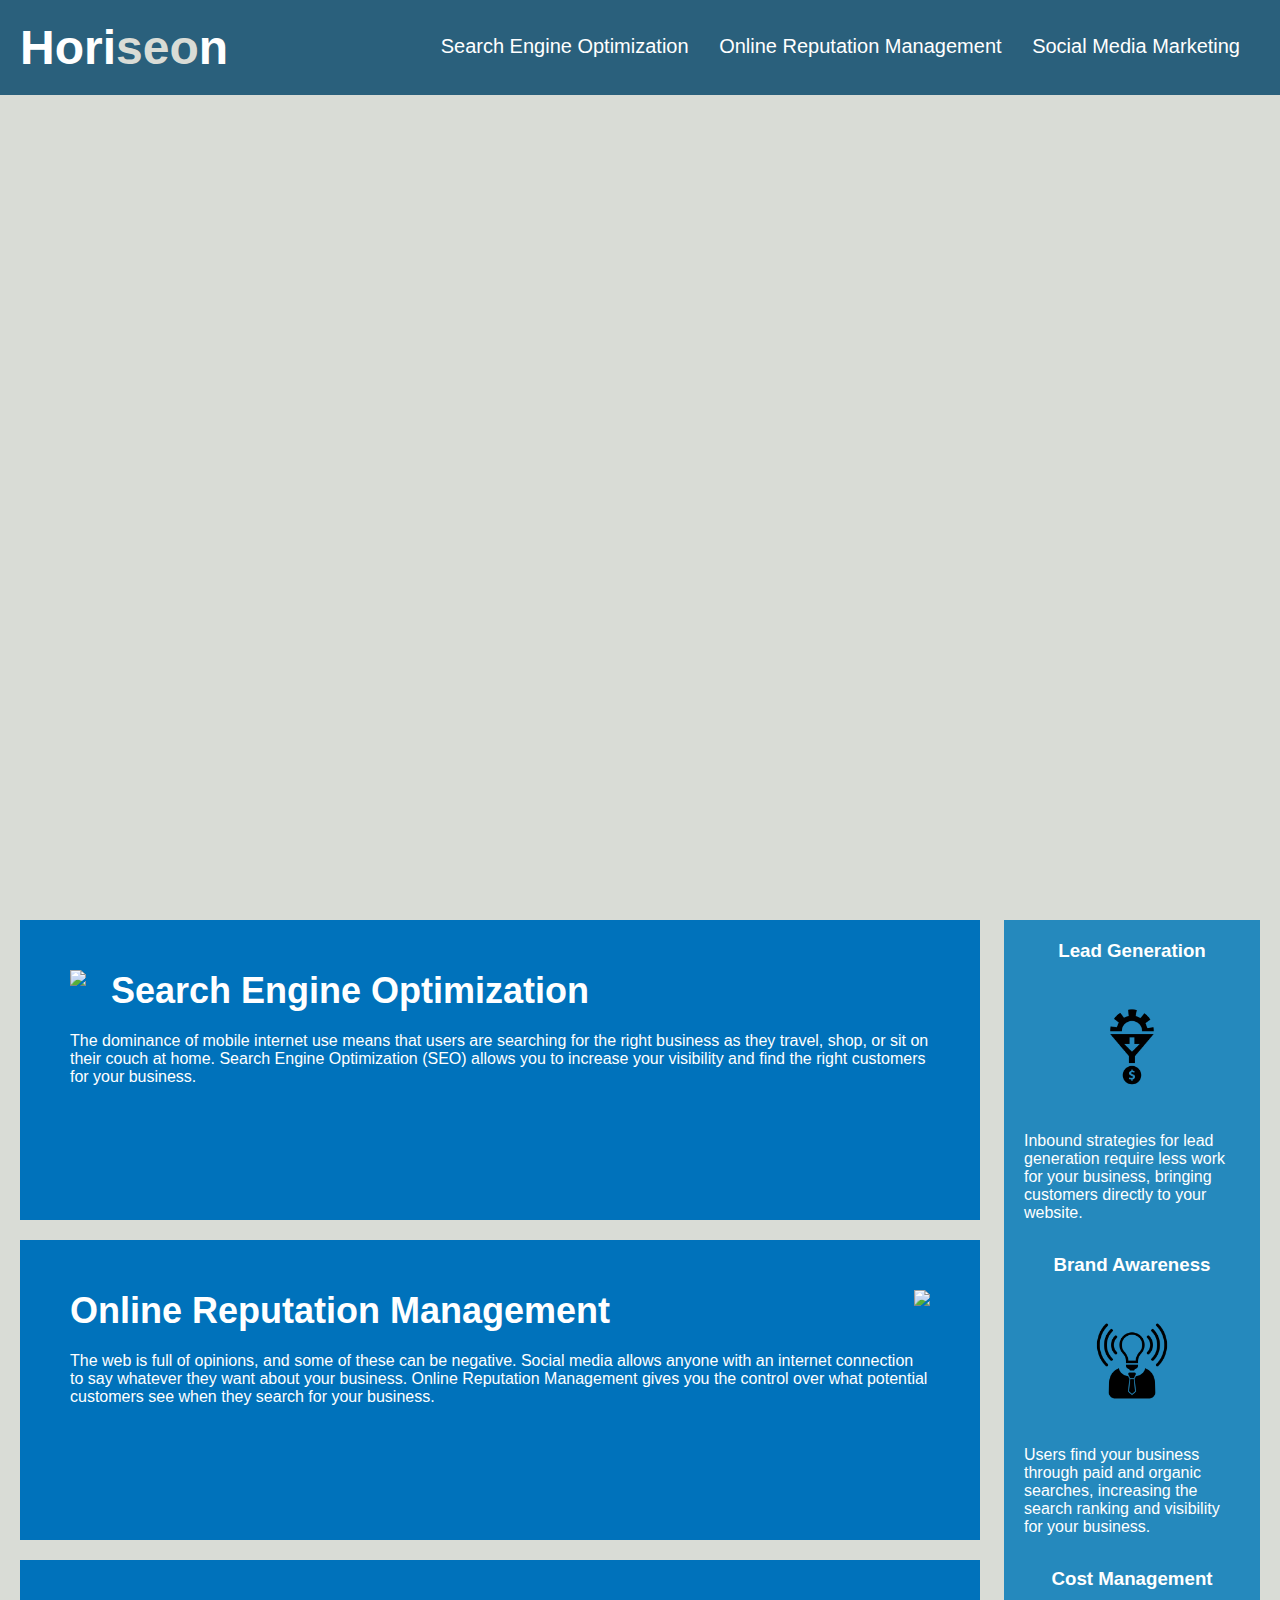
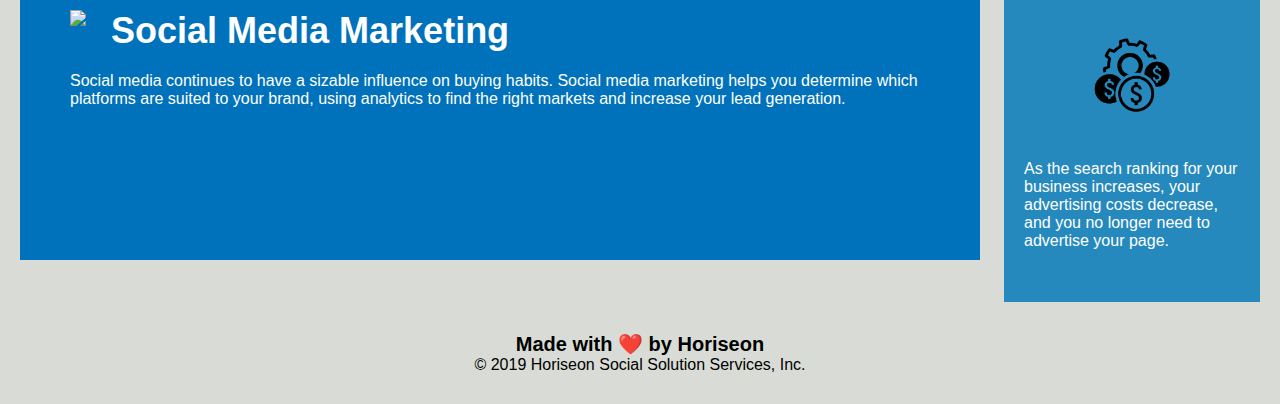
==== index.html @ 77177e92 "first push" ====
<!DOCTYPE html>
<html lang="en-us">

<head>
    <meta charset="UTF-8" />
    <link rel="stylesheet" href="./assets/css/style.css">
    <title>website</title>
</head>

<body>
    <div class="header">
        <h1>Hori<span class="seo">seo</span>n</h1>
        <div>
            <ul>
                <li>
                    <a href="#search-engine-optimization">Search Engine Optimization</a>
                </li>
                <li>
                    <a href="#online-reputation-management">Online Reputation Management</a>
                </li>
                <li>
                    <a href="#social-media-marketing">Social Media Marketing</a>
                </li>
            </ul>
        </div>
    </div>
    <div class="hero"></div>
    <div class="content">
        <div class="search-engine-optimization">
            <img src="./assets/images/search-engine-optimization.jpg" class="float-left" />
            <h2>Search Engine Optimization</h2>
            <p>
                The dominance of mobile internet use means that users are searching for the right business as they travel, shop, or sit on their couch at home. Search Engine Optimization (SEO) allows you to increase your visibility and find the right customers for your business.
            </p>
        </div>
        <div id="online-reputation-management" class="online-reputation-management">
            <img src="./assets/images/online-reputation-management.jpg" class="float-right" />
            <h2>Online Reputation Management</h2>
            <p>
                The web is full of opinions, and some of these can be negative. Social media allows anyone with an internet connection to say whatever they want about your business. Online Reputation Management gives you the control over what potential customers see when they search for your business.
            </p>
        </div>
        <div id="social-media-marketing" class="social-media-marketing">
            <img src="./assets/images/social-media-marketing.jpg" class="float-left" />
            <h2>Social Media Marketing</h2>
            <p>
                Social media continues to have a sizable influence on buying habits. Social media marketing helps you determine which platforms are suited to your brand, using analytics to find the right markets and increase your lead generation.
            </p>
        </div>
    </div>
    <div class="benefits">
        <div class="benefit-lead">
            <h3>Lead Generation</h3>
            <img src="./assets/images/lead-generation.png" />
            <p>
                Inbound strategies for lead generation require less work for your business, bringing customers directly to your website.
            </p>
        </div>
        <div class="benefit-brand">
            <h3>Brand Awareness</h3>
            <img src="./assets/images/brand-awareness.png" />
            <p>
                Users find your business through paid and organic searches, increasing the search ranking and visibility for your business.
            </p>
        </div>
        <div class="benefit-cost">
            <h3>Cost Management</h3>
            <img src="./assets/images/cost-management.png" />
            <p>
                As the search ranking for your business increases, your advertising costs decrease, and you no longer need to advertise your page.
            </p>
        </div>
    </div>
    <div class="footer">
        <h2>Made with ❤️️ by Horiseon</h2>
        <p>
            &copy; 2019 Horiseon Social Solution Services, Inc.
        </p>
    </div>
</body>

</html>
---- assets/css/style.css ----
* {
    box-sizing: border-box;
    padding: 0;
    margin: 0;
}

body {
    background-color: #d9dcd6;
}

.header {
    padding: 20px;
    font-family: 'Trebuchet MS', 'Lucida Sans Unicode', 'Lucida Grande', 'Lucida Sans', Arial, sans-serif;
    background-color: #2a607c;
    color: #ffffff;
}

.header h1 {
    display: inline-block;
    font-size: 48px;
}

.header h1 .seo {
    color: #d9dcd6;
}

.header div {
    padding-top: 15px;
    margin-right: 20px;
    float: right;
    font-family: 'Gill Sans', 'Gill Sans MT', Calibri, 'Trebuchet MS', sans-serif;
    font-size: 20px;
}

.header div ul {
    list-style-type: none;
}

.header div ul li {
    display: inline-block;
    margin-left: 25px;
}

a {
    color: #ffffff;
    text-decoration: none;
}

p {
    font-size: 16px;
}

.hero {
    height: 800px;
    width: 100%;
    margin-bottom: 25px;
    background-image: url("../images/digital-marketing-meeting.jpg");
    background-size: cover;
    background-position: center;
}

.float-left {
    float: left;
    margin-right: 25px;
}

.float-right {
    float: right;
    margin-left: 25px;
}

.content {
    width: 75%;
    display: inline-block;
    margin-left: 20px;
}

.benefits {
    margin-right: 20px;
    padding: 20px;
    clear: both;
    float: right;
    width: 20%;
    height: 100%;
    font-family: 'Gill Sans', 'Gill Sans MT', Calibri, 'Trebuchet MS', sans-serif;
    background-color: #2589bd;
}

.benefit-lead {
    margin-bottom: 32px;
    color: #ffffff;
}

.benefit-brand {
    margin-bottom: 32px;
    color: #ffffff;
}

.benefit-cost {
    margin-bottom: 32px;
    color: #ffffff;
}

.benefit-lead h3 {
    margin-bottom: 10px;
    text-align: center;
}

.benefit-brand h3 {
    margin-bottom: 10px;
    text-align: center;
}

.benefit-cost h3 {
    margin-bottom: 10px;
    text-align: center;
}

.benefit-lead img {
    display: block;
    margin: 10px auto;
    max-width: 150px;
}

.benefit-brand img {
    display: block;
    margin: 10px auto;
    max-width: 150px;
}

.benefit-cost img {
    display: block;
    margin: 10px auto;
    max-width: 150px;
}

.search-engine-optimization {
    margin-bottom: 20px;
    padding: 50px;
    height: 300px;
    font-family: 'Gill Sans', 'Gill Sans MT', Calibri, 'Trebuchet MS', sans-serif;
    background-color: #0072bb;
    color: #ffffff;
}

.online-reputation-management {
    margin-bottom: 20px;
    padding: 50px;
    height: 300px;
    font-family: 'Gill Sans', 'Gill Sans MT', Calibri, 'Trebuchet MS', sans-serif;
    background-color: #0072bb;
    color: #ffffff;
}

.social-media-marketing {
    margin-bottom: 20px;
    padding: 50px;
    height: 300px;
    font-family: 'Gill Sans', 'Gill Sans MT', Calibri, 'Trebuchet MS', sans-serif;
    background-color: #0072bb;
    color: #ffffff;
}

.search-engine-optimization img {
    max-height: 200px;
}

.online-reputation-management img {
    max-height: 200px;
}

.social-media-marketing img {
    max-height: 200px;
}

.search-engine-optimization h2 {
    margin-bottom: 20px;
    font-size: 36px;
}

.online-reputation-management h2 {
    margin-bottom: 20px;
    font-size: 36px;
}

.social-media-marketing h2 {
    margin-bottom: 20px;
    font-size: 36px;
}

.footer {
    padding: 30px;
    clear: both;
    font-family: 'Trebuchet MS', 'Lucida Sans Unicode', 'Lucida Grande', 'Lucida Sans', Arial, sans-serif;
    text-align: center;
}

.footer h2 {
    font-size: 20px;
}
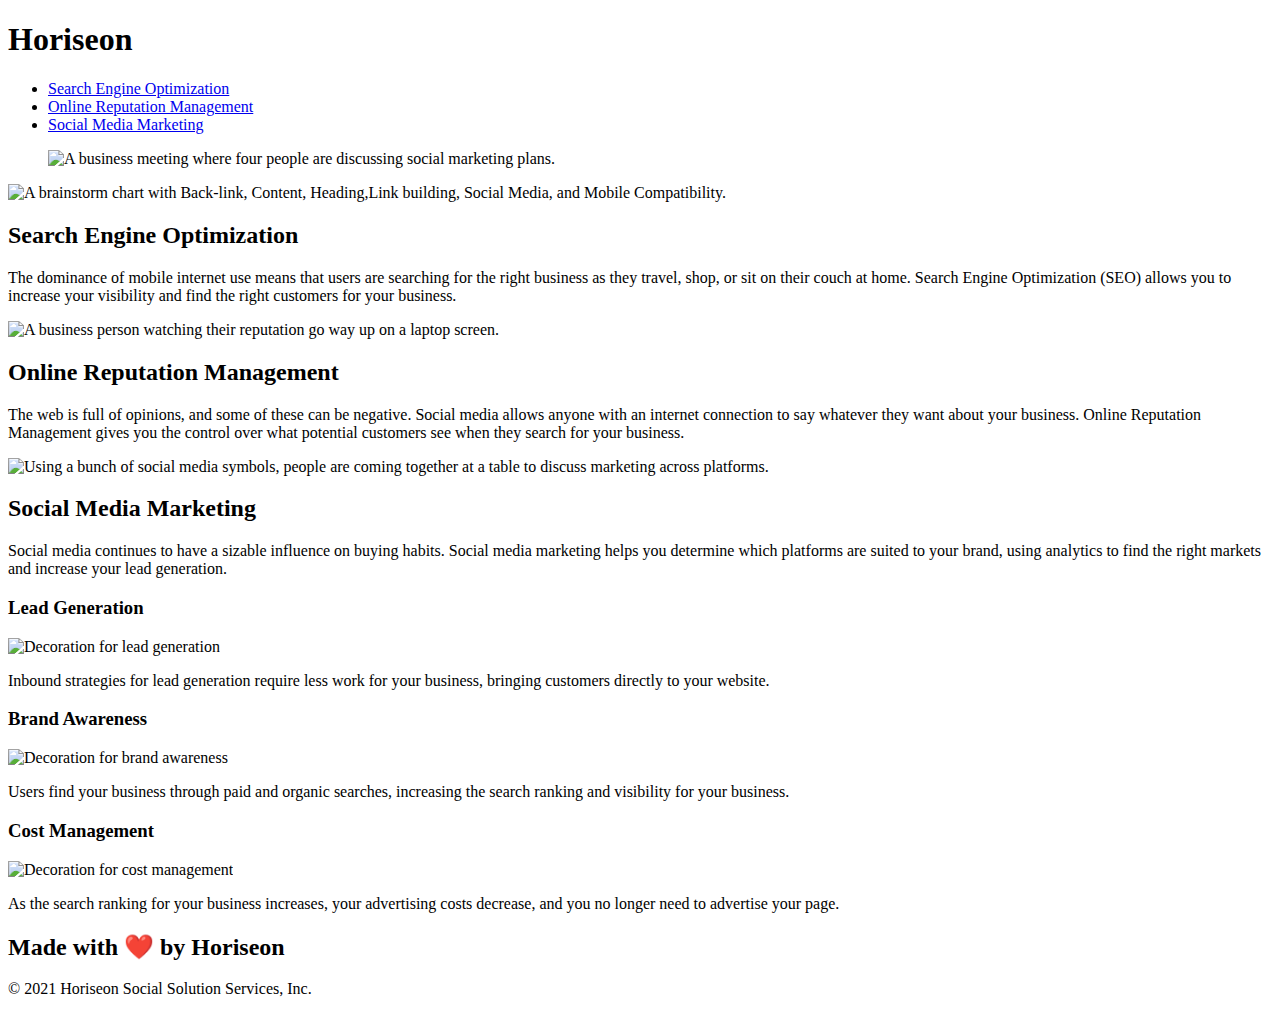
==== commit 496cf8b7: "3d push" ====
--- a/index.html
+++ b/index.html
@@ -1,16 +1,15 @@
 <!DOCTYPE html>
 <html lang="en-us">
-
 <head>
     <meta charset="UTF-8" />
-    <link rel="stylesheet" href="./assets/css/style.css">
-    <title>website</title>
+    <link rel="stylesheet" href="Assets/css/style.css">
+    <title>Website </title>
 </head>
 
 <body>
-    <div class="header">
+    <header>
         <h1>Hori<span class="seo">seo</span>n</h1>
-        <div>
+        <nav>
             <ul>
                 <li>
                     <a href="#search-engine-optimization">Search Engine Optimization</a>
@@ -22,61 +21,72 @@
                     <a href="#social-media-marketing">Social Media Marketing</a>
                 </li>
             </ul>
-        </div>
-    </div>
-    <div class="hero"></div>
-    <div class="content">
-        <div class="search-engine-optimization">
-            <img src="./assets/images/search-engine-optimization.jpg" class="float-left" />
+        </nav>
+    </header>
+    <figure class="digital-marketing-meeting">
+        <img src="Assets/images/digital-marketing-meeting.jpg" alt="A business meeting where four people are discussing social marketing plans." title="A business meeting where four people are discussing social marketing plans.">
+    </figure>
+    <main class="content">
+        <section id="search-engine-optimization" class="search-engine-optimization">
+            <img src="Assets/images/search-engine-optimization.jpg" alt="A brainstorm chart with Back-link, Content, Heading,Link building, Social Media, and Mobile Compatibility." title="A brainstorm chart with Back-link, Content, Heading,Link building, Social Media, and Mobile Compatibility." class="float-left"/>
             <h2>Search Engine Optimization</h2>
             <p>
-                The dominance of mobile internet use means that users are searching for the right business as they travel, shop, or sit on their couch at home. Search Engine Optimization (SEO) allows you to increase your visibility and find the right customers for your business.
+                The dominance of mobile internet use means that users are searching for the right business as they
+                travel, shop, or sit on their couch at home. Search Engine Optimization (SEO) allows you to increase
+                your visibility and find the right customers for your business.
             </p>
-        </div>
-        <div id="online-reputation-management" class="online-reputation-management">
-            <img src="./assets/images/online-reputation-management.jpg" class="float-right" />
+        </section>
+        <section id="online-reputation-management" class="online-reputation-management">
+            <img src="Assets/images/online-reputation-management.jpg" alt="A business person watching their reputation go way up on a laptop screen." title="A business person watching their reputation go way up on a laptop screen." class="float-right"/>
             <h2>Online Reputation Management</h2>
             <p>
-                The web is full of opinions, and some of these can be negative. Social media allows anyone with an internet connection to say whatever they want about your business. Online Reputation Management gives you the control over what potential customers see when they search for your business.
+                The web is full of opinions, and some of these can be negative. Social media allows anyone with an
+                internet connection to say whatever they want about your business. Online Reputation Management gives
+                you the control over what potential customers see when they search for your business.
             </p>
-        </div>
-        <div id="social-media-marketing" class="social-media-marketing">
-            <img src="./assets/images/social-media-marketing.jpg" class="float-left" />
+        </section>
+        <section id="social-media-marketing" class="social-media-marketing">
+            <img src="Assets/images/social-media-marketing.jpg" alt="Using a bunch of social media symbols, people are coming together at a table to discuss marketing across platforms." title="Using a bunch of social media symbols, people are coming together at a table to discuss marketing across platforms." class="float-left"/>
             <h2>Social Media Marketing</h2>
             <p>
-                Social media continues to have a sizable influence on buying habits. Social media marketing helps you determine which platforms are suited to your brand, using analytics to find the right markets and increase your lead generation.
+                Social media continues to have a sizable influence on buying habits. Social media marketing helps you
+                determine which platforms are suited to your brand, using analytics to find the right markets and
+                increase your lead generation.
             </p>
-        </div>
-    </div>
-    <div class="benefits">
-        <div class="benefit-lead">
+        </section>
+    </main>
+    <aside class="benefits">
+        <section class="benefit-lead">
             <h3>Lead Generation</h3>
-            <img src="./assets/images/lead-generation.png" />
+            <img src="Assets//images/lead-generation.png" alt="Decoration for lead generation"/>
             <p>
-                Inbound strategies for lead generation require less work for your business, bringing customers directly to your website.
+                Inbound strategies for lead generation require less work for your business, bringing customers directly
+                to your website.
             </p>
-        </div>
-        <div class="benefit-brand">
+        </section>
+        <section class="benefit-brand">
             <h3>Brand Awareness</h3>
-            <img src="./assets/images/brand-awareness.png" />
+            <img src="Assets//images/brand-awareness.png" alt="Decoration for brand awareness"/>
             <p>
-                Users find your business through paid and organic searches, increasing the search ranking and visibility for your business.
+                Users find your business through paid and organic searches, increasing the search ranking and visibility
+                for your business.
             </p>
-        </div>
-        <div class="benefit-cost">
+        </section>
+        <section class="benefit-cost">
             <h3>Cost Management</h3>
-            <img src="./assets/images/cost-management.png" />
+            <img src="Assets//images/cost-management.png" alt="Decoration for cost management"></img>
             <p>
-                As the search ranking for your business increases, your advertising costs decrease, and you no longer need to advertise your page.
+                As the search ranking for your business increases, your advertising costs decrease, and you no longer
+                need to advertise your page.
             </p>
-        </div>
-    </div>
-    <div class="footer">
+        </section>
+    </aside>
+    <footer class="footer">
         <h2>Made with ❤️️ by Horiseon</h2>
         <p>
-            &copy; 2019 Horiseon Social Solution Services, Inc.
+            &copy; 2021 Horiseon Social Solution Services, Inc.
         </p>
-    </div>
+    </footer>
 </body>
 
-</html>
+</html>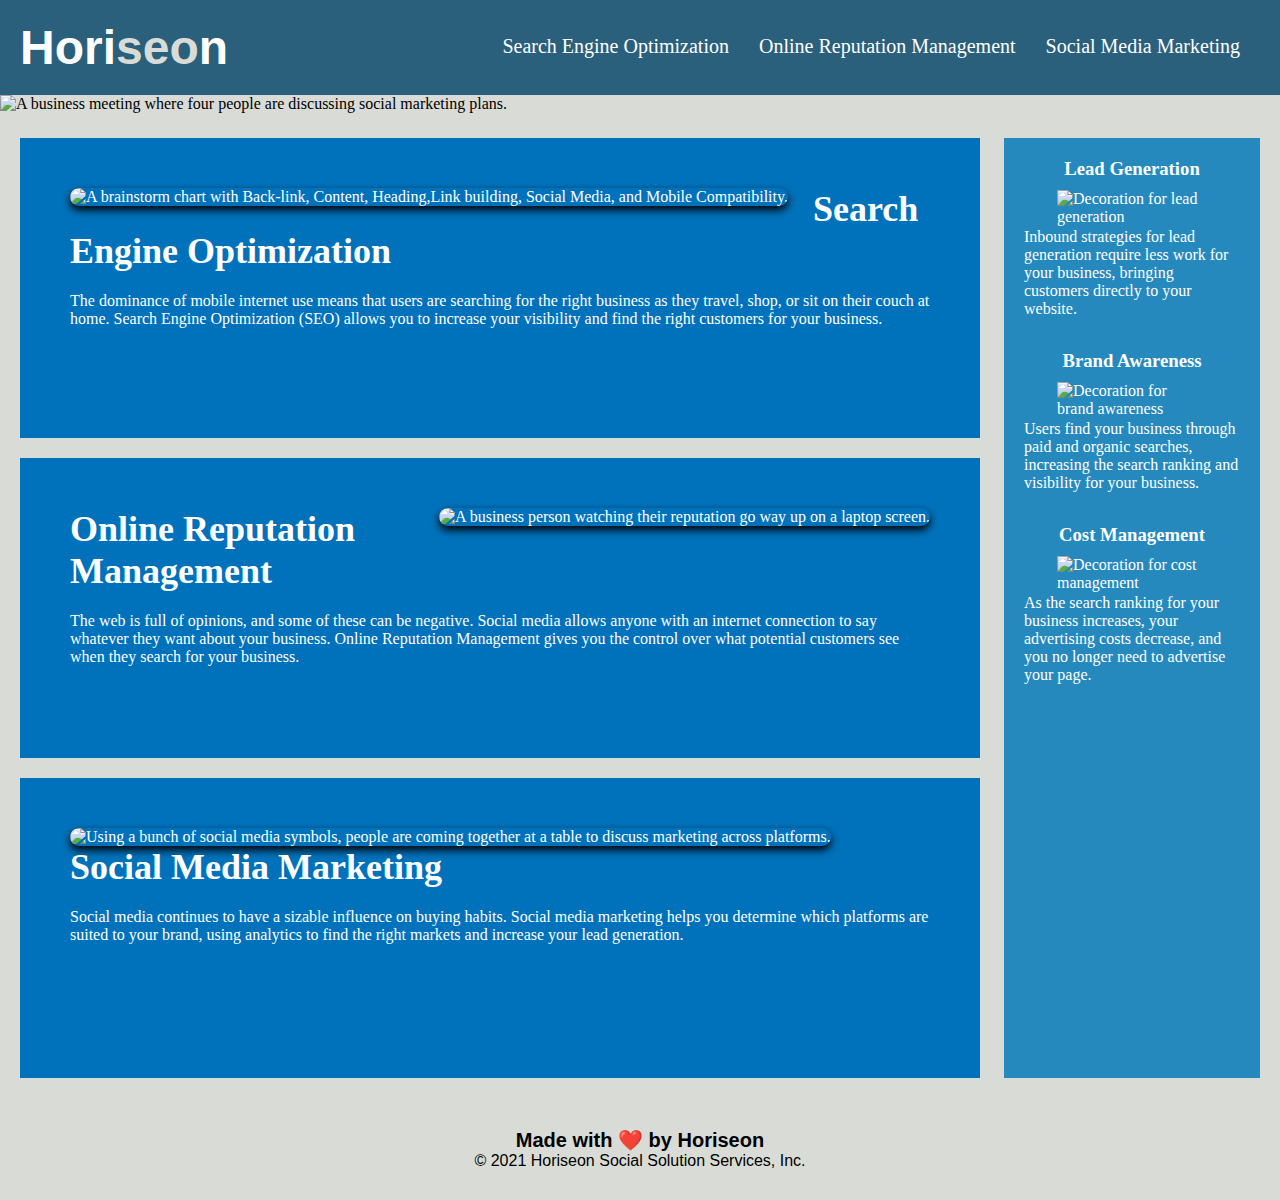
==== commit bea7d151: "css edits" ====
--- a/index.html
+++ b/index.html
@@ -2,7 +2,7 @@
 <html lang="en-us">
 <head>
     <meta charset="UTF-8" />
-    <link rel="stylesheet" href="Assets/css/style.css">
+    <link rel="stylesheet" href="./assets/css/style.css">
     <title>Website </title>
 </head>
 
--- a/assets/css/style.css
+++ b/assets/css/style.css
@@ -0,0 +1,155 @@
+/* Added Root variable for white and beige because the white was being used 9 times and beige 2 times to alliviate repi */
+:root {
+    --white: #ffffff;
+    --beige: #d9dcd6;
+}
+/* Universal */
+* {
+    box-sizing: border-box;
+    padding: 0;
+    margin: 0;
+}
+
+/* Elements */
+body {
+    background-color: #d9dcd6;
+}
+
+header {
+    padding: 20px;
+    font-family: 'Trebuchet MS', 'Lucida Sans Unicode', 'Lucida Grande', 'Lucida Sans', 'Arial', 'sans-serif';
+    background-color: #2a607c;
+    color: #ffffff;
+}
+
+header h1 {
+    display: inline-block;
+    font-size: 48px;
+}
+
+header h1 .seo {
+    color: #d9dcd6;
+}
+
+header nav {
+    padding-top: 15px;
+    margin-right: 20px;
+    float: right;
+    font-family: 'Gill Sans', 'Gill Sans MT', 'Calibri', 'Trebuchet MS', 'sans-serif';
+    font-size: 20px;
+}
+
+header nav ul {
+    list-style-type: none;
+}
+
+header nav ul li {
+    display: inline-block;
+    margin-left: 25px;
+}
+
+a {
+    color: #ffffff;
+    text-decoration: none;
+}
+
+p {
+    font-size: 16px;
+}
+
+/*----Class Selectors----*/
+
+.digital-marketing-meeting img {
+    object-fit: cover;
+    margin-left: auto;
+    margin-right: auto;
+    height: 800px;
+    width: 100%;
+    margin-bottom: 25px;
+}
+
+.float-left {
+    float: left;
+    margin-right: 25px;
+}
+
+.float-right {
+    float: right;
+    margin-left: 25px;
+}
+
+.content {
+    width: 75%;
+    display: inline-block;
+    margin-left: 20px;
+}
+
+.benefits {
+    margin-right: 20px;
+    padding: 20px;
+    clear: both;
+    float: right;
+    width: 20%;
+    height: 940px;
+    font-family: 'Gill Sans', 'Gill Sans MT', 'Calibri', 'Trebuchet MS', 'sans-serif';
+    background-color: #2589bd;
+}
+
+.benefit-lead,
+.benefit-brand,
+.benefit-cost {
+    margin-bottom: 32px;
+    color: #ffffff;
+}
+
+.benefit-lead h3,
+.benefit-brand h3,
+.benefit-cost h3 {
+    margin-bottom: 10px;
+    text-align: center;
+}
+
+.benefit-lead img,
+.benefit-brand img,
+.benefit-cost img {
+    display: block;
+    margin: 2px auto;
+    max-width: 150px;
+}
+
+.search-engine-optimization,
+.online-reputation-management,
+.social-media-marketing {
+    margin-bottom: 20px;
+    padding: 50px;
+    height: 300px;
+    font-family: 'Gill Sans', 'Gill Sans MT', 'Calibri', 'Trebuchet MS', 'sans-serif';
+    background-color: #0072bb;
+    color: #ffffff;
+}
+
+.search-engine-optimization img,
+.online-reputation-management img,
+.social-media-marketing img {
+    border-radius: 10px;
+    max-height: 200px;
+    box-shadow: 0px 4px 8px 0px rgb(0, 0, 0);
+}
+
+.search-engine-optimization h2,
+.online-reputation-management h2,
+.social-media-marketing h2 {
+    margin-bottom: 20px;
+    font-size: 36px;
+}
+
+.footer {
+    padding: 30px;
+    clear: both;
+    font-family: 'Trebuchet MS', 'Lucida Sans Unicode', 'Lucida Grande', 'Lucida Sans', 'Arial', 'sans-serif';
+    text-align: center;
+}
+
+.footer h2 {
+    font-size: 20px;
+}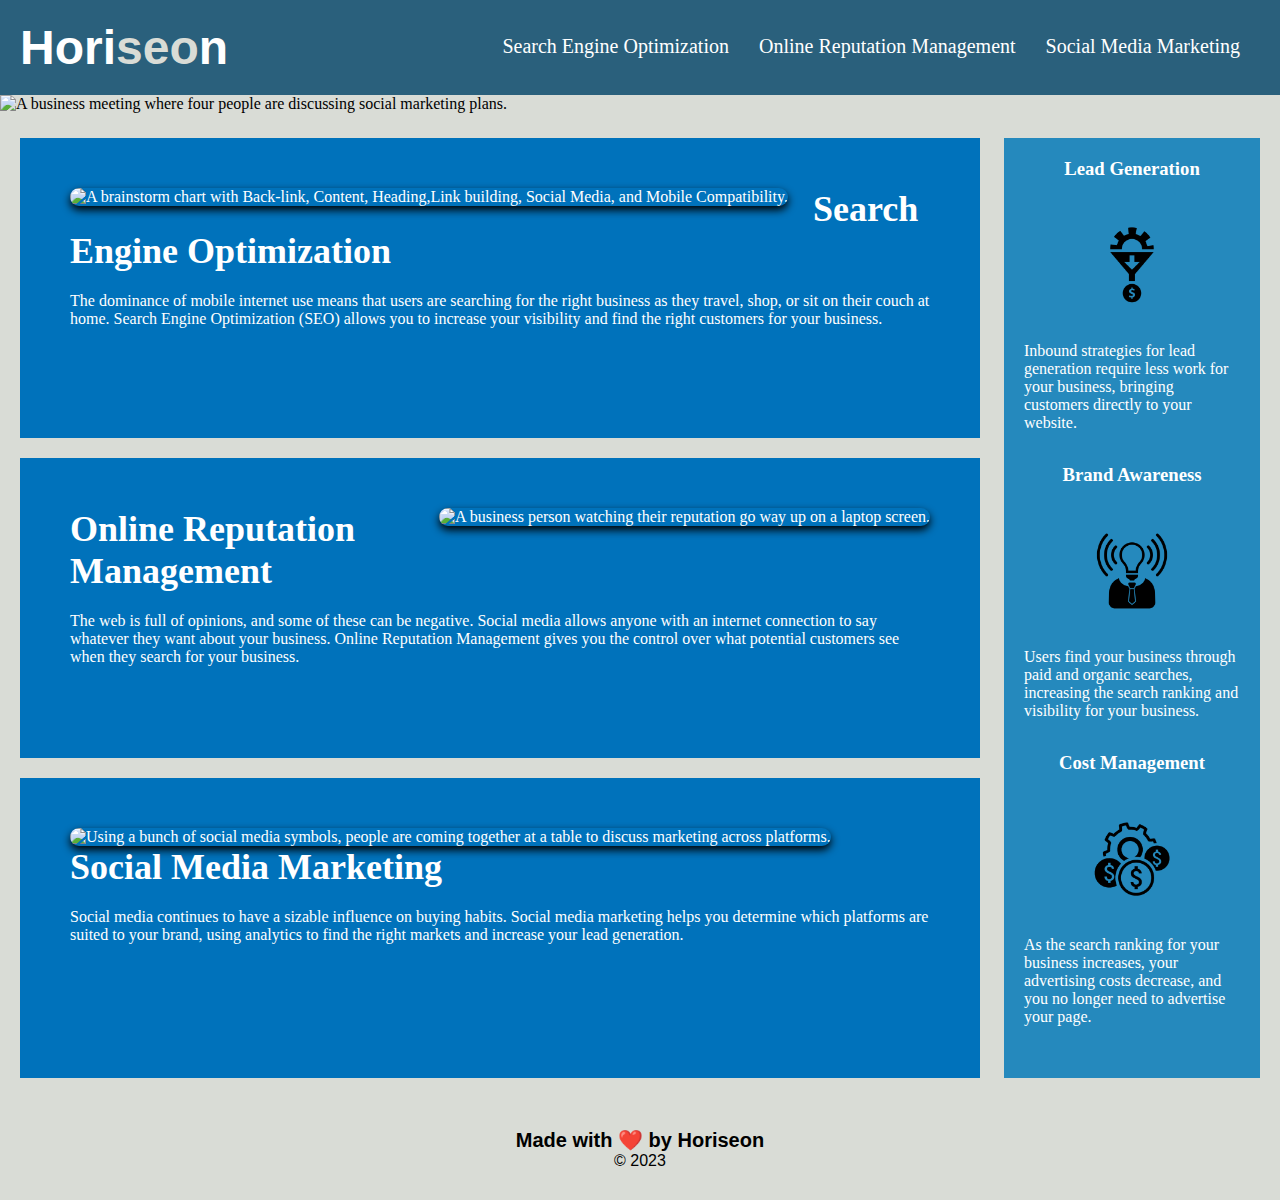
==== commit 92f0d0d0: "edit index" ====
--- a/index.html
+++ b/index.html
@@ -24,11 +24,11 @@
         </nav>
     </header>
     <figure class="digital-marketing-meeting">
-        <img src="Assets/images/digital-marketing-meeting.jpg" alt="A business meeting where four people are discussing social marketing plans." title="A business meeting where four people are discussing social marketing plans.">
+        <img src="./assets/images/digital-marketing-meeting.jpg" alt="A business meeting where four people are discussing social marketing plans." title="A business meeting where four people are discussing social marketing plans.">
     </figure>
     <main class="content">
         <section id="search-engine-optimization" class="search-engine-optimization">
-            <img src="Assets/images/search-engine-optimization.jpg" alt="A brainstorm chart with Back-link, Content, Heading,Link building, Social Media, and Mobile Compatibility." title="A brainstorm chart with Back-link, Content, Heading,Link building, Social Media, and Mobile Compatibility." class="float-left"/>
+            <img src="./assets/images/search-engine-optimization.jpg" alt="A brainstorm chart with Back-link, Content, Heading,Link building, Social Media, and Mobile Compatibility." title="A brainstorm chart with Back-link, Content, Heading,Link building, Social Media, and Mobile Compatibility." class="float-left"/>
             <h2>Search Engine Optimization</h2>
             <p>
                 The dominance of mobile internet use means that users are searching for the right business as they
@@ -37,7 +37,7 @@
             </p>
         </section>
         <section id="online-reputation-management" class="online-reputation-management">
-            <img src="Assets/images/online-reputation-management.jpg" alt="A business person watching their reputation go way up on a laptop screen." title="A business person watching their reputation go way up on a laptop screen." class="float-right"/>
+            <img src="./assets/images/online-reputation-management.jpg" alt="A business person watching their reputation go way up on a laptop screen." title="A business person watching their reputation go way up on a laptop screen." class="float-right"/>
             <h2>Online Reputation Management</h2>
             <p>
                 The web is full of opinions, and some of these can be negative. Social media allows anyone with an
@@ -46,7 +46,7 @@
             </p>
         </section>
         <section id="social-media-marketing" class="social-media-marketing">
-            <img src="Assets/images/social-media-marketing.jpg" alt="Using a bunch of social media symbols, people are coming together at a table to discuss marketing across platforms." title="Using a bunch of social media symbols, people are coming together at a table to discuss marketing across platforms." class="float-left"/>
+            <img src="./assets/images/social-media-marketing.jpg" alt="Using a bunch of social media symbols, people are coming together at a table to discuss marketing across platforms." title="Using a bunch of social media symbols, people are coming together at a table to discuss marketing across platforms." class="float-left"/>
             <h2>Social Media Marketing</h2>
             <p>
                 Social media continues to have a sizable influence on buying habits. Social media marketing helps you
@@ -58,7 +58,7 @@
     <aside class="benefits">
         <section class="benefit-lead">
             <h3>Lead Generation</h3>
-            <img src="Assets//images/lead-generation.png" alt="Decoration for lead generation"/>
+            <img src="./assets//images/lead-generation.png" alt="Decoration for lead generation"/>
             <p>
                 Inbound strategies for lead generation require less work for your business, bringing customers directly
                 to your website.
@@ -66,7 +66,7 @@
         </section>
         <section class="benefit-brand">
             <h3>Brand Awareness</h3>
-            <img src="Assets//images/brand-awareness.png" alt="Decoration for brand awareness"/>
+            <img src="./assets//images/brand-awareness.png" alt="Decoration for brand awareness"/>
             <p>
                 Users find your business through paid and organic searches, increasing the search ranking and visibility
                 for your business.
@@ -74,7 +74,7 @@
         </section>
         <section class="benefit-cost">
             <h3>Cost Management</h3>
-            <img src="Assets//images/cost-management.png" alt="Decoration for cost management"></img>
+            <img src="./assets//images/cost-management.png" alt="Decoration for cost management"></img>
             <p>
                 As the search ranking for your business increases, your advertising costs decrease, and you no longer
                 need to advertise your page.
@@ -84,7 +84,7 @@
     <footer class="footer">
         <h2>Made with ❤️️ by Horiseon</h2>
         <p>
-            &copy; 2021 Horiseon Social Solution Services, Inc.
+            &copy; 2023
         </p>
     </footer>
 </body>
